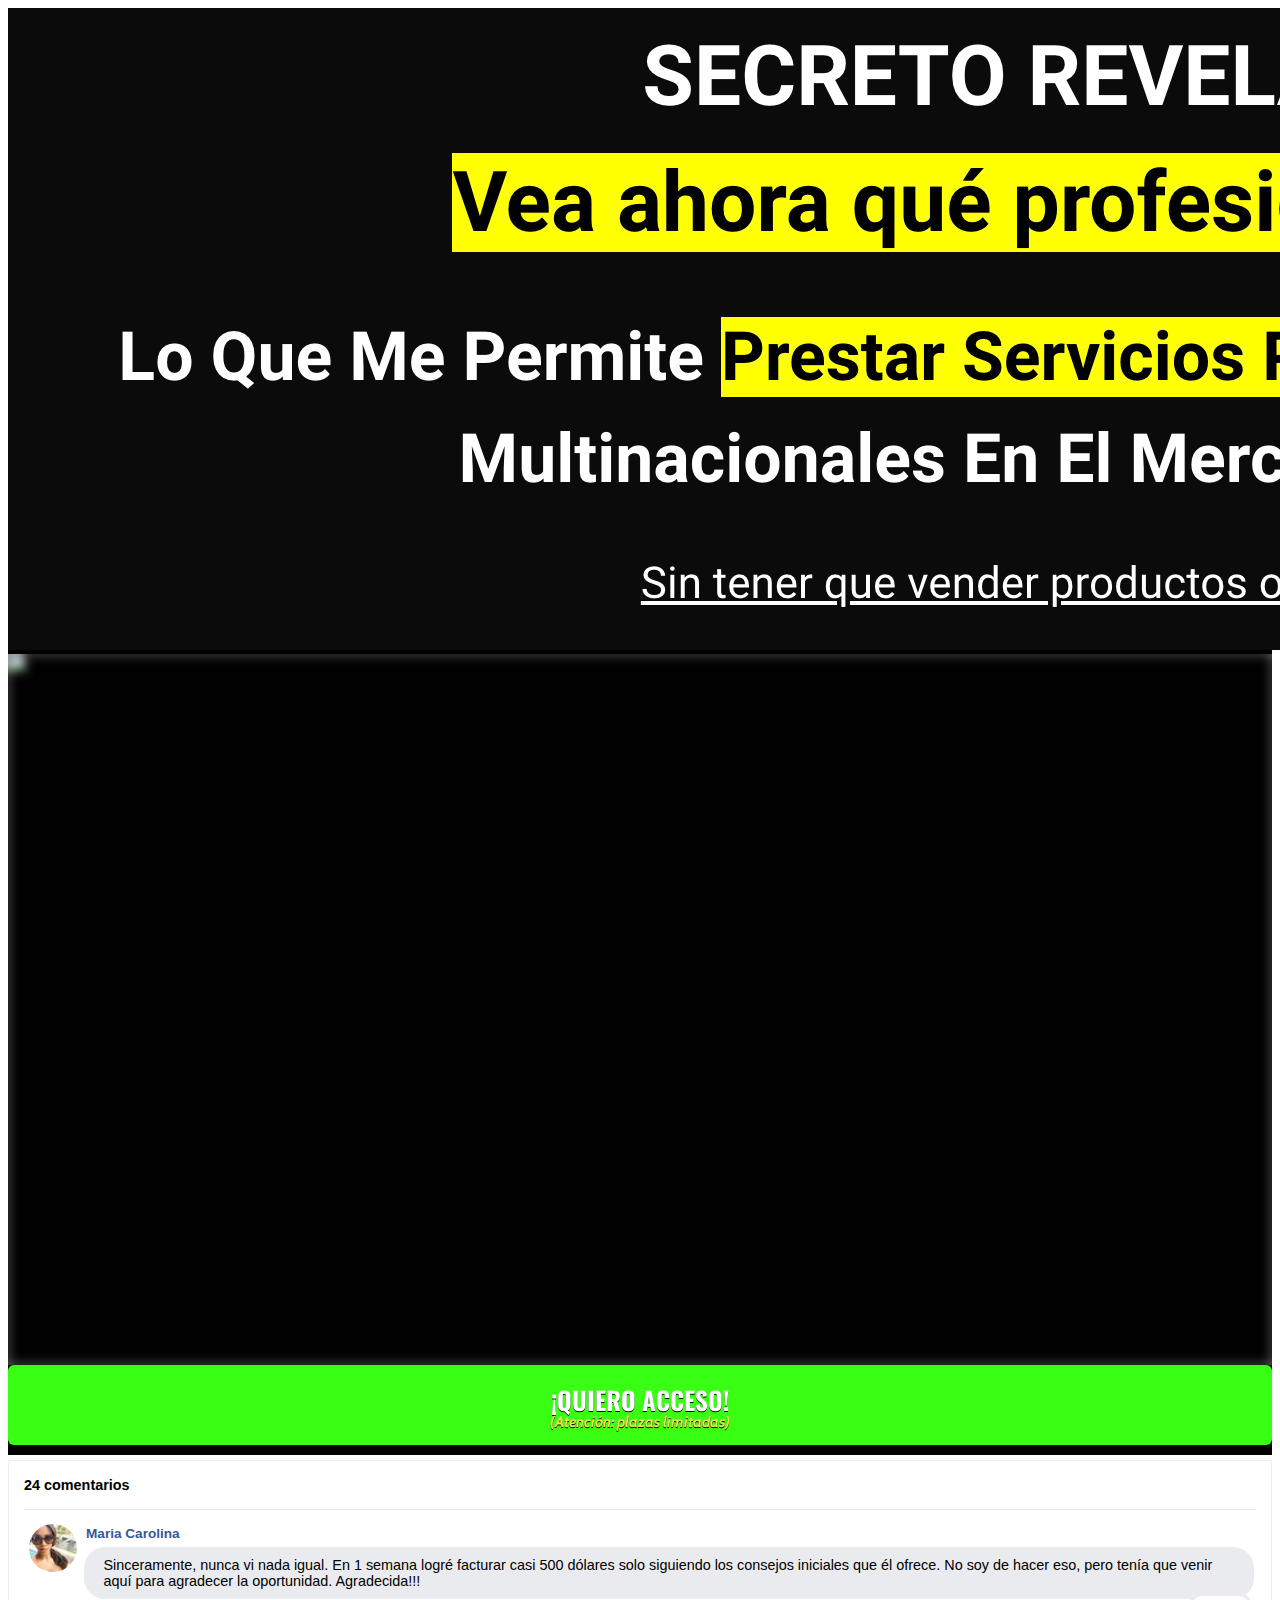
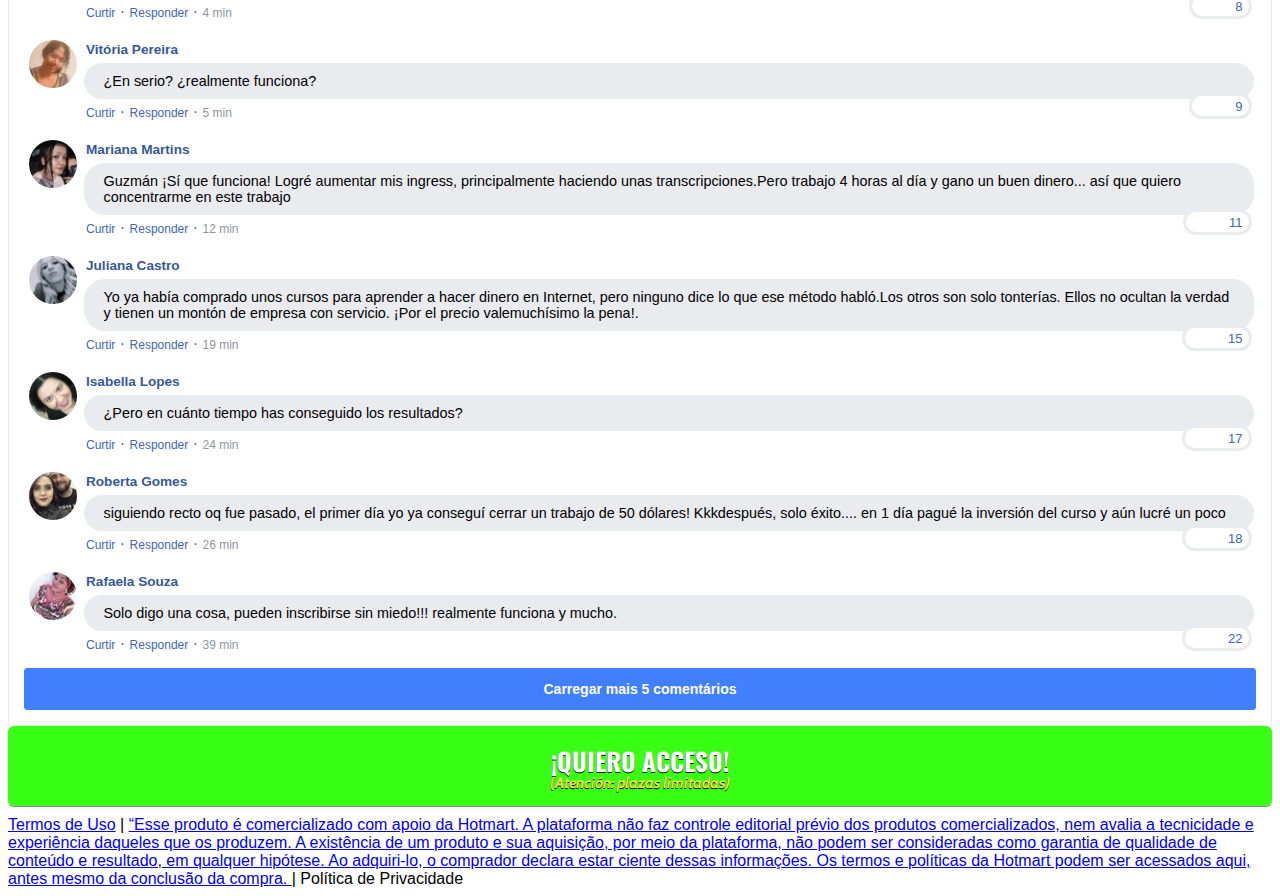
==== index.html @ 58e64d4f "Add files via upload" ====
<!DOCTYPE html>
<html lang="pt-br">
  <head>
    <meta charset="utf-8">
    <meta name="viewport" content="width=device-width, initial-scale=1, shrink-to-fit=no">

    <link rel="stylesheet" href="https://stackpath.bootstrapcdn.com/bootstrap/4.1.3/css/bootstrap.min.css" integrity="sha384-MCw98/SFnGE8fJT3GXwEOngsV7Zt27NXFoaoApmYm81iuXoPkFOJwJ8ERdknLPMO" crossorigin="anonymous">

    <link rel="preconnect" href="https://fonts.googleapis.com">
    <link rel="preconnect" href="https://fonts.gstatic.com" crossorigin>
    <link href="https://fonts.googleapis.com/css2?family=Cabin:ital,wght@0,400;0,500;0,600;0,700;1,400;1,500;1,600;1,700&family=Dosis:wght@200;300;400;500;600;700;800&family=Oswald:wght@200;300;400;500;600;700&family=Signika:wght@300;400;500;600;700&display=swap" rel="stylesheet">

    <link rel="stylesheet" href="./assets/css/com.css">

    <!-- Título da Página -->
    <title>Carrera en Digital</title>
    
    <style type="text/css">
      header {
        color: white;
        background-image: url("assets/img/bg2.jpg");
        background-color: rgba(1, 1, 1, 1);
        background-position: all;
        background-size: cover;
        background-attachment: fixed;
        background-blend-mode: darken;
      }
    </style>
    
    <!-- Meta Pixel Code -->
<script>
  !function(f,b,e,v,n,t,s)
  {if(f.fbq)return;n=f.fbq=function(){n.callMethod?
  n.callMethod.apply(n,arguments):n.queue.push(arguments)};
  if(!f._fbq)f._fbq=n;n.push=n;n.loaded=!0;n.version='2.0';
  n.queue=[];t=b.createElement(e);t.async=!0;
  t.src=v;s=b.getElementsByTagName(e)[0];
  s.parentNode.insertBefore(t,s)}(window, document,'script',
  'https://connect.facebook.net/en_US/fbevents.js');
  fbq('init', '588406929961357');
  fbq('track', 'PageView');
</script>
<noscript><img height="1" width="1" style="display:none"
  src="https://www.facebook.com/tr?id=588406929961357&ev=PageView&noscript=1"
/></noscript>
<!-- End Meta Pixel Code -->
    
  </head>
  <body>
    
    <header class="py-4">
      <div class="container">
        <div class="row justify-content-center">
          <div class="col-lg-8 text-center">
            <!-- Imagem Ultrasecreto -->
            <img class="img-fluid" src="./assets/img/headline.jpeg">

            <!-- VSL -->
            <div id="vid_6396b9e0ada4ff000920d779" style="position:relative;width:100%;padding: 56.25% 0 0;"><img id="thumb_6396b9e0ada4ff000920d779" src="https://images.converteai.net/963cc820-c5a0-4ce9-9c45-1b5279cae2fc/players/6396b9e0ada4ff000920d779/thumbnail.jpg" style="position:absolute;top:0;left:0;width:100%;height:100%;object-fit:cover;display:block;"><div id="backdrop_6396b9e0ada4ff000920d779" style="position:absolute;top:0;width:100%;height:100%;-webkit-backdrop-filter:blur(5px);backdrop-filter:blur(5px);"></div></div><script type="text/javascript" id="scr_6396b9e0ada4ff000920d779">var s=document.createElement("script");s.src="https://scripts.converteai.net/963cc820-c5a0-4ce9-9c45-1b5279cae2fc/players/6396b9e0ada4ff000920d779/player.js",s.async=!0,document.head.appendChild(s);</script>

            <!-- Botão 1 -->
            <div id="cta1" class="mt-4 d-none">
              <a href="https://pay.hotmart.com/E76317655G?checkoutMode=10" class="a-btn" style="text-decoration: none; background-color: rgb(0,128,0);">
                <span class="span-btn">¡QUIERO ACCESO!</span>
                <span class="span-btn2">(Atención: plazas limitadas)</span>
              </a>
            </div>
          </div>
        </div>
      </div>
    </header>
    <section class="comments py-4">
      <div class="container">
        <div class="row justify-content-center">
          <div class="col-lg-8">
            <div class="fb-comments" style="margin-top: 5px;">
              <div class="fb-comments-header">
                <span>24 comentarios</span>
              </div>
              <div class="fb-comments-wrapper" id="2">
                <table class="fb-comments-comment">
                  <tbody>
                    <tr>
                      <td rowspan="3" class="fb-comments-comment-img"><img
                          src="./assets/img/comentarios/m2.jpeg"></td>
                      <td>
                        <font class="fb-comments-comment-name">
                          <name>Maria Carolina</name>
                        </font>
                      </td>
                    </tr>
                    <tr>
                      <td class="fb-comments-comment-text">Sinceramente, nunca vi nada igual. En 1 semana logré facturar casi 500 dólares solo siguiendo los consejos iniciales que él ofrece. No soy de hacer eso, pero tenía que venir aquí para agradecer la oportunidad. Agradecida!!!</td>
                    </tr>
                    <tr>
                      <td class="fb-comments-comment-actions">
                        <like>Curtir</like>
                        ·
                        <reply>Responder</reply>
                        ·
                        <likes>8</likes>
                        
                        <date>4 min</date>
                      </td>
                    </tr>
                  </tbody>
                </table>
              </div>
              <div class="fb-comments-wrapper" id="3">
                <table class="fb-comments-comment">
                  <tbody>
                    <tr>
                      <td rowspan="3" class="fb-comments-comment-img"><img
                          src="./assets/img/comentarios/m3.jpeg"></td>
                      <td>
                        <font class="fb-comments-comment-name">
                          <name>Vitória Pereira</name>
                        </font>
                      </td>
                    </tr>
                    <tr>
                      <td class="fb-comments-comment-text">¿En serio? ¿realmente funciona?</td>
                    </tr>
                    <tr>
                      <td class="fb-comments-comment-actions">
                        <like>Curtir</like>
                        ·
                        <reply>Responder</reply>
                        ·
                        <likes>9</likes>
                        
                        <date>5 min</date>
                      </td>
                    </tr>
                  </tbody>
                </table>
              </div>
              <div class="fb-comments-wrapper" id="4">
                <table class="fb-comments-comment">
                  <tbody>
                    <tr>
                      <td rowspan="3" class="fb-comments-comment-img"><img
                          src="./assets/img/comentarios/m4.jpeg"></td>
                      <td>
                        <font class="fb-comments-comment-name">
                          <name>Mariana Martins</name>
                        </font>
                      </td>
                    </tr>
                    <tr>
                      <td class="fb-comments-comment-text">Guzmán ¡Sí que funciona! Logré aumentar mis ingress, principalmente haciendo unas transcripciones.Pero trabajo 4 horas al día y gano un buen dinero... así que quiero concentrarme en este trabajo</td>
                    </tr>
                    <tr>
                      <td class="fb-comments-comment-actions">
                        <like>Curtir</like>
                        ·
                        <reply>Responder</reply>
                        ·
                        <likes>11</likes>
                        
                        <date>12 min</date>
                      </td>
                    </tr>
                  </tbody>
                </table>
              </div>
              <div class="fb-comments-wrapper" id="5">
                <table class="fb-comments-comment">
                  <tbody>
                    <tr>
                      <td rowspan="3" class="fb-comments-comment-img"><img
                          src="./assets/img/comentarios/m5.jpeg"></td>
                      <td>
                        <font class="fb-comments-comment-name">
                          <name>Juliana Castro</name>
                        </font>
                      </td>
                    </tr>
                    <tr>
                      <td class="fb-comments-comment-text">Yo ya había comprado unos cursos para aprender a hacer dinero en Internet, pero ninguno dice lo que ese método habló.Los otros son solo tonterías. Ellos no ocultan la verdad y tienen un montón de empresa con servicio. ¡Por el precio valemuchísimo la pena!.</td>
                    </tr>
                    <tr>
                      <td class="fb-comments-comment-actions">
                        <like>Curtir</like>
                        ·
                        <reply>Responder</reply>
                        ·
                        <likes>15</likes>
                        
                        <date>19 min</date>
                      </td>
                    </tr>
                  </tbody>
                </table>
              </div>
              <div class="fb-comments-wrapper" id="6">
                <table class="fb-comments-comment">
                  <tbody>
                    <tr>
                      <td rowspan="3" class="fb-comments-comment-img"><img
                          src="./assets/img/comentarios/m6.jpeg"></td>
                      <td>
                        <font class="fb-comments-comment-name">
                          <name>Isabella Lopes</name>
                        </font>
                      </td>
                    </tr>
                    <tr>
                      <td class="fb-comments-comment-text">¿Pero en cuánto tiempo has conseguido los resultados?</td>
                    </tr>
                    <tr>
                      <td class="fb-comments-comment-actions">
                        <like>Curtir</like>
                        ·
                        <reply>Responder</reply>
                        ·
                        <likes>17</likes>
                        
                        <date>24 min</date>
                      </td>
                    </tr>
                  </tbody>
                </table>
              </div>
              <div class="fb-comments-wrapper" id="7">
                <table class="fb-comments-comment">
                  <tbody>
                    <tr>
                      <td rowspan="3" class="fb-comments-comment-img"><img
                          src="./assets/img/comentarios/m7.jpeg"></td>
                      <td>
                        <font class="fb-comments-comment-name">
                          <name>Roberta Gomes</name>
                        </font>
                      </td>
                    </tr>
                    <tr>
                      <td class="fb-comments-comment-text">siguiendo recto oq fue pasado, el primer día yo ya conseguí cerrar un trabajo de 50 dólares! Kkkdespués, solo éxito.... en 1 día pagué la inversión del curso y aún lucré un poco</td>
                    </tr>
                    <tr>
                      <td class="fb-comments-comment-actions">
                        <like>Curtir</like>
                        ·
                        <reply>Responder</reply>
                        ·
                        <likes>18</likes>
                        
                        <date>26 min</date>
                      </td>
                    </tr>
                  </tbody>
                </table>
              </div>
              <div class="fb-comments-wrapper" id="9">
                <table class="fb-comments-comment">
                  <tbody>
                    <tr>
                      <td rowspan="3" class="fb-comments-comment-img"><img
                          src="./assets/img/comentarios/m11.jpeg">
                      </td>
                      <td>
                        <font class="fb-comments-comment-name">
                          <name>Rafaela Souza</name>
                        </font>
                      </td>
                    </tr>
                    <tr>
                      <td class="fb-comments-comment-text">Solo digo una cosa, pueden inscribirse sin miedo!!! realmente funciona y mucho.</td>
                    </tr>
                    <tr>
                      <td class="fb-comments-comment-actions">
                        <like>Curtir</like>
                        ·
                        <reply>Responder</reply>
                        ·
                        <likes>22</likes>
                        
                        <date>39 min</date>
                      </td>
                    </tr>
                  </tbody>
                </table>
              </div>
              <button class="fb-comments-loadmore" onclick="javascript:loadMore();">Carregar mais 5 comentários</button>
              <div style="display:none" id="more">
                <div class="fb-comments-wrapper">
                  <table class="fb-comments-comment" id="10">
                    <tbody>
                      <tr>
                        <td rowspan="3" class="fb-comments-comment-img"><img
                            src="./assets/img/comentarios/m12.jpeg">
                        </td>
                        <td>
                          <font class="fb-comments-comment-name">
                            <name>Ana Sofia</name>
                          </font>
                        </td>
                      </tr>
                      <tr>
                        <td class="fb-comments-comment-text">Solo de haber seguido la pista de transcripción ya conseguí cerrar puestos en menos de 1 día... sensacional! Yo pensaba que no podría porque no sé inglés, pero no hace falta, es muy fácil de seguir... Internet es una madre!!</td>
                      </tr>
                      <tr>
                        <td class="fb-comments-comment-actions">
                          <like>Curtir</like>
                          ·
                          <reply>Responder</reply>
                          ·
                          <likes>41</likes>
                          
                          <date>1 h</date>
                        </td>
                      </tr>
                    </tbody>
                  </table>
                </div>
                <div class="fb-comments-wrapper" id="11">
                  <table class="fb-comments-comment">
                    <tbody>
                      <tr>
                        <td rowspan="3" class="fb-comments-comment-img"><img
                            src="./assets/img/comentarios/m15.jpeg">
                        </td>
                        <td>
                          <font class="fb-comments-comment-name">
                            <name>Laura Flores</name>
                          </font>
                        </td>
                      </tr>
                      <tr>
                        <td class="fb-comments-comment-text">Miren, chicos. me siento obligada a decir esto. Yo era una persona que ya había intentado mucho para ganar dinero en Internet y solo se sentía frustrada por no tener resultados. No tengo paciencia para vender cosas a la gente, ofrecerlas, indicarles. Nunca me fue bien con estos cursos. ¡Eso genera ansiedad! Estoy seguro de que muchos de ustedes lo han sentido: ¡demasiada información y ni siquiera saben por dónde empezar! El Carrera de los Sueños es una luz al final del túnel para quien cree que no puede hacer nada. Ellos dan toda la base en un paso a paso para poder hacer el primer dinero rápidamente! No estoy ganando nada para decir esto, solo me sentí obligada a compartirlo con ustedes. ¡Sólo gratitud y espero que todos lo logren también!</td>
                      </tr>
                      <tr>
                        <td class="fb-comments-comment-actions">
                          <like>Curtir</like>
                          ·
                          <reply>Responder</reply>
                          ·
                          <likes>40</likes>
                          
                          <date>1 h</date>
                        </td>
                      </tr>
                    </tbody>
                  </table>
                </div>
                <div class="fb-comments-wrapper" id="12">
                  <table class="fb-comments-comment">
                    <tbody>
                      <tr>
                        <td rowspan="3" class="fb-comments-comment-img"><img
                            src="./assets/img/comentarios/m16.jpeg">
                        </td>
                        <td>
                          <font class="fb-comments-comment-name">
                            <name>Daniela Costa</name>
                          </font>
                        </td>
                      </tr>
                      <tr>
                        <td class="fb-comments-comment-text">Muito Obrigada tem me ajudado e muito,Adorei ...🌹🥰🙋</td>
                      </tr>
                      <tr>
                        <td class="fb-comments-comment-actions">
                          <like>Curtir</like>
                          ·
                          <reply>Responder</reply>
                          ·
                          <likes>47</likes>
                          
                          <date>1 h</date>
                        </td>
                      </tr>
                    </tbody>
                  </table>
                </div>
                <div class="fb-comments-wrapper" id="13">
                  <table class="fb-comments-comment">
                    <tbody>
                      <tr>
                        <td rowspan="3" class="fb-comments-comment-img"><img
                            src="./assets/img/comentarios/m17.jpeg"></td>
                        <td>
                          <font class="fb-comments-comment-name">
                            <name>Juliana Dias</name>
                          </font>
                        </td>
                      </tr>
                      <tr>
                        <td class="fb-comments-comment-text">¡Gracias! ¡Voy a comprar aquí!</td>
                      </tr>
                      <tr>
                        <td class="fb-comments-comment-actions">
                          <like>Curtir</like>
                          ·
                          <reply>Responder</reply>
                          ·
                          <likes>50</likes>
                          
                          <date>1 h</date>
                        </td>
                      </tr>
                    </tbody>
                  </table>
                </div>
                <div class="fb-comments-wrapper">
                  <table class="fb-comments-comment" id="14">
                    <tbody>
                      <tr>
                        <td rowspan="3" class="fb-comments-comment-img"><img
                            src="./assets/img/comentarios/m18.jpeg">
                        </td>
                        <td>
                          <font class="fb-comments-comment-name">
                            <name>Isabelle Correia</name>
                          </font>
                        </td>
                      </tr>
                      <tr>
                        <td class="fb-comments-comment-text">Mi hermano hizo 400 dólares en 15 dias... voi a começar hj rsrs</td>
                      </tr>
                      <tr>
                        <td class="fb-comments-comment-actions">
                          <like>Curtir</like>
                          ·
                          <reply>Responder</reply>
                          ·
                          <likes>66</likes>
                          
                          <date>1 h</date>
                        </td>
                      </tr>
                    </tbody>
                  </table>
                </div>
              </div>
            </div>
            <!-- Botão 2 -->
            <div id="cta2" class="mt-4 d-none">
              <a href="https://pay.hotmart.com/E76317655G?checkoutMode=10" class="a-btn" style="text-decoration: none;">
                <span class="span-btn">¡QUIERO ACCESO!</span>
                <span class="span-btn2">(Atención: plazas limitadas)</span>
              </a>
            </div>
          </div>
        </div>
      </div>
    </section>

    <footer class="bg-dark py-3 text-center">
      <div class="text-white"><a href="termos.html" class="text-white">Termos de Uso</a> | <a href="privacidade.html" class="text-white">“Esse produto é comercializado com apoio da Hotmart. A plataforma não faz controle editorial prévio dos produtos comercializados, nem avalia a tecnicidade e experiência daqueles que os produzem. A existência de um produto e sua aquisição, por meio da plataforma, não podem ser consideradas como garantia de qualidade de conteúdo e resultado, em qualquer hipótese. Ao adquiri-lo, o comprador declara estar ciente dessas informações. Os termos e políticas da Hotmart podem ser acessados aqui, antes mesmo da conclusão da compra. </a> | Política de Privacidade</a></div>
    </footer>

    <script type="text/javascript">
      setTimeout(() => {document.getElementById("cta1").classList.remove("d-none"); document.getElementById("cta2").classList.remove("d-none")}, 791000); // temporização da Call to Action (em milissegundos)
    </script>

    <script src="https://code.jquery.com/jquery-3.3.1.slim.min.js" integrity="sha384-q8i/X+965DzO0rT7abK41JStQIAqVgRVzpbzo5smXKp4YfRvH+8abtTE1Pi6jizo" crossorigin="anonymous"></script>
    <script src="https://cdnjs.cloudflare.com/ajax/libs/popper.js/1.14.3/umd/popper.min.js" integrity="sha384-ZMP7rVo3mIykV+2+9J3UJ46jBk0WLaUAdn689aCwoqbBJiSnjAK/l8WvCWPIPm49" crossorigin="anonymous"></script>
    <script src="https://stackpath.bootstrapcdn.com/bootstrap/4.1.3/js/bootstrap.min.js" integrity="sha384-ChfqqxuZUCnJSK3+MXmPNIyE6ZbWh2IMqE241rYiqJxyMiZ6OW/JmZQ5stwEULTy" crossorigin="anonymous"></script>
    <script src="./assets/js/com.js"></script>
  </body>
</html>
---- assets/css/com.css ----
@media (max-width: 768px) {
  .video-player {
    width: 100%;
    background: 0 0;
  }
  .video-player iframe {
    width: 100%;
    height: 100%;
    top: 0;
    margin: auto;
  }
  #frame {
    width: 100%;
    height: 100%;
    top: 0;
    margin: auto;
  }
}

* {
  font-family: helvetica, arial, sans-serif;
}

body {
  font-size: 16px;
  style="background-color: #FF0555;
}

.fb-comments {
  border: 1px solid #e9ebee;
  border-radius: 3px;
  padding: 0 15px;
  padding-bottom: 15px;
  margin: auto;
  position: relative;
  background-color: #FF000;
  color: #4267b2;
}

.fb-comments-header {
  padding: 15px 0;
  border-bottom: 1px solid #e9ebee;
}

.fb-comments-header span {
  color: #000;
  font-weight: 700;
  font-size: 0.9em;
}

.fb-comments-comment {
  border: none;
  padding: 0;
  margin: 10px 0;
  width: 100%;
}

.fb-comments-reply-wrapper {
  margin-left: 60px;
  border-left: 1px dotted #e9ebee;
  padding-left: 5px;
}

tr,
td {
  border: none;
  margin: 0;
}

td {
  padding: 2.5px;
}

tr {
  padding: 2.5px 0;
}

.fb-comments-comment-img {
  vertical-align: top;
  width: 48px;
  padding-right: 5px;
}

.fb-comments-comment-img img {
  max-width: 48px;
  border-radius: 25px;
}

.fb-comments-comment-name {
  font-size: 0.85em;
}

.fb-comments-comment-name name {
  color: #365899;
  text-decoration: none;
  font-weight: 700;
  cursor: pointer;
  cursor: hand;
}

.fb-comments-comment-name name:hover {
  text-decoration: underline;
}

.fb-comments-comment-name occupation {
  color: #90949c;
}

.fb-comments-comment-text {
  font-size: 0.9em;
  color: #000;
  border-radius: 21px;
  background-color: #eaebef;
  padding: 10px 20px;
}

.fb-comments-comment-actions like,
.fb-comments-comment-actions reply {
  font-size: 0.75em;
  color: #4267b2;
  text-decoration: none;
  cursor: pointer;
  cursor: hand;
}

.fb-comments-comment-actions like.liked {
  color: #90949c;
}

.fb-comments-comment-actions like:hover,
.fb-comments-comment-actions reply:hover {
  text-decoration: underline;
}

.fb-comments-comment-actions likes {
  font-size: 13px;
  background: url(https://cloudcode.site/likes.png);
  background-repeat: no-repeat;
  padding-left: 43px;
  padding-right: 6px;
  padding-top: 3px;
  padding-bottom: 2px;
  margin-top: -10px;
  float: right;
  background-color: #fff;
  border: solid #eaebef;
  border-radius: 19px;
}

.fb-comments-comment-actions date {
  font-size: 0.75em;
  color: #90949c;
  text-decoration: none;
  cursor: pointer;
  cursor: hand;
}

.fb-comments-comment-actions date:hover {
  text-decoration: underline;
}

.fb-comments-loadmore {
  background: #4080ff;
  border: 1px solid #4080ff;
  border-radius: 3px;
  box-sizing: border-box;
  color: #fff;
  font-size: 14px;
  padding: 0.875em;
  text-shadow: none;
  width: 100%;
  font-weight: 700;
  cursor: hand;
  cursor: pointer;
}

.fb-reply-input {
  border: 1px solid lightgrey;
  border-radius: 3px;
  width: 100%;
  padding: 5px 7.5px;
  font-size: 0.75em;
  color: #000;
  outline: none;
}

.fb-reply-input:hover,
.fb-reply-button:hover {
  outline: none;
}

.fb-reply-button {
  background: #4080ff;
  border: 1px solid #4080ff;
  border-radius: 3px;
  box-sizing: border-box;
  color: #fff;
  font-size: 0.75em;
  padding: 5px 7.5px;
  text-shadow: none;
  width: 100%;
  font-weight: 700;
  cursor: hand;
  cursor: pointer;
  outline: none;
}

.bbtn {
  width: 100%;
  max-width: 449px;
}

@media (max-width: 768px) {
  .video-player {
    margin-top: 0 !important;
  }
}

.a-btn {
      text-decoration: none;
      -webkit-font-smoothing: antialiased;
      margin: 0;
      border: 0; 
      font: inherit; 
      vertical-align: baseline;
      color: #2e82bc; 
      outline: 0; 
      line-height: 1; 
      text-align: center; 
      position:relative!important; display: inline-block!important;
      border-style: solid; 
      width: 100%; padding-left: 0!important; padding-right: 0!important; 
      margin-bottom: 10px; 
      padding: 22px 44px; border-color: #ff5535; border-width: 0px; 
      border-radius: 6px; 
      background: linear-gradient(to bottom, #39ff14 0%, #39ff14 100%); 
      box-shadow: 0px 1px 1px 0px rgba(0,0,0,0.5); 
      text-decoration: none!important;
    }
    .span-btn {
      text-decoration: none;
      -webkit-font-smoothing: antialiased; 
      text-align: center;
      margin: 0; 
      border: 0; 
      font: inherit;
      vertical-align: baseline;
      display: block; 
      position: relative; 
      z-index: 1; 
      padding: 0 15px; 
      white-space: normal; 
      font-size: 25px;
      color: #ffffff; 
      font-family: Oswald; 
      font-weight: bold; 
      text-shadow: #000000 0px 1px 0px;
      text-decoration: none;
    }
    .span-btn2 {
      -webkit-font-smoothing: antialiased; 
      text-align: center;
      padding: 0; border: 0;
      font: inherit; 
      vertical-align: baseline; 
      display: block; 
      position: relative;
      z-index: 1; 
      margin: .2em 0 -.5em; 
      font-size: 15px; 
      color: #f5e051; 
      font-family: Cabin; 
      font-weight: bold; 
      font-style: italic;
      text-shadow: #000000 0px 1px 0px;
    }
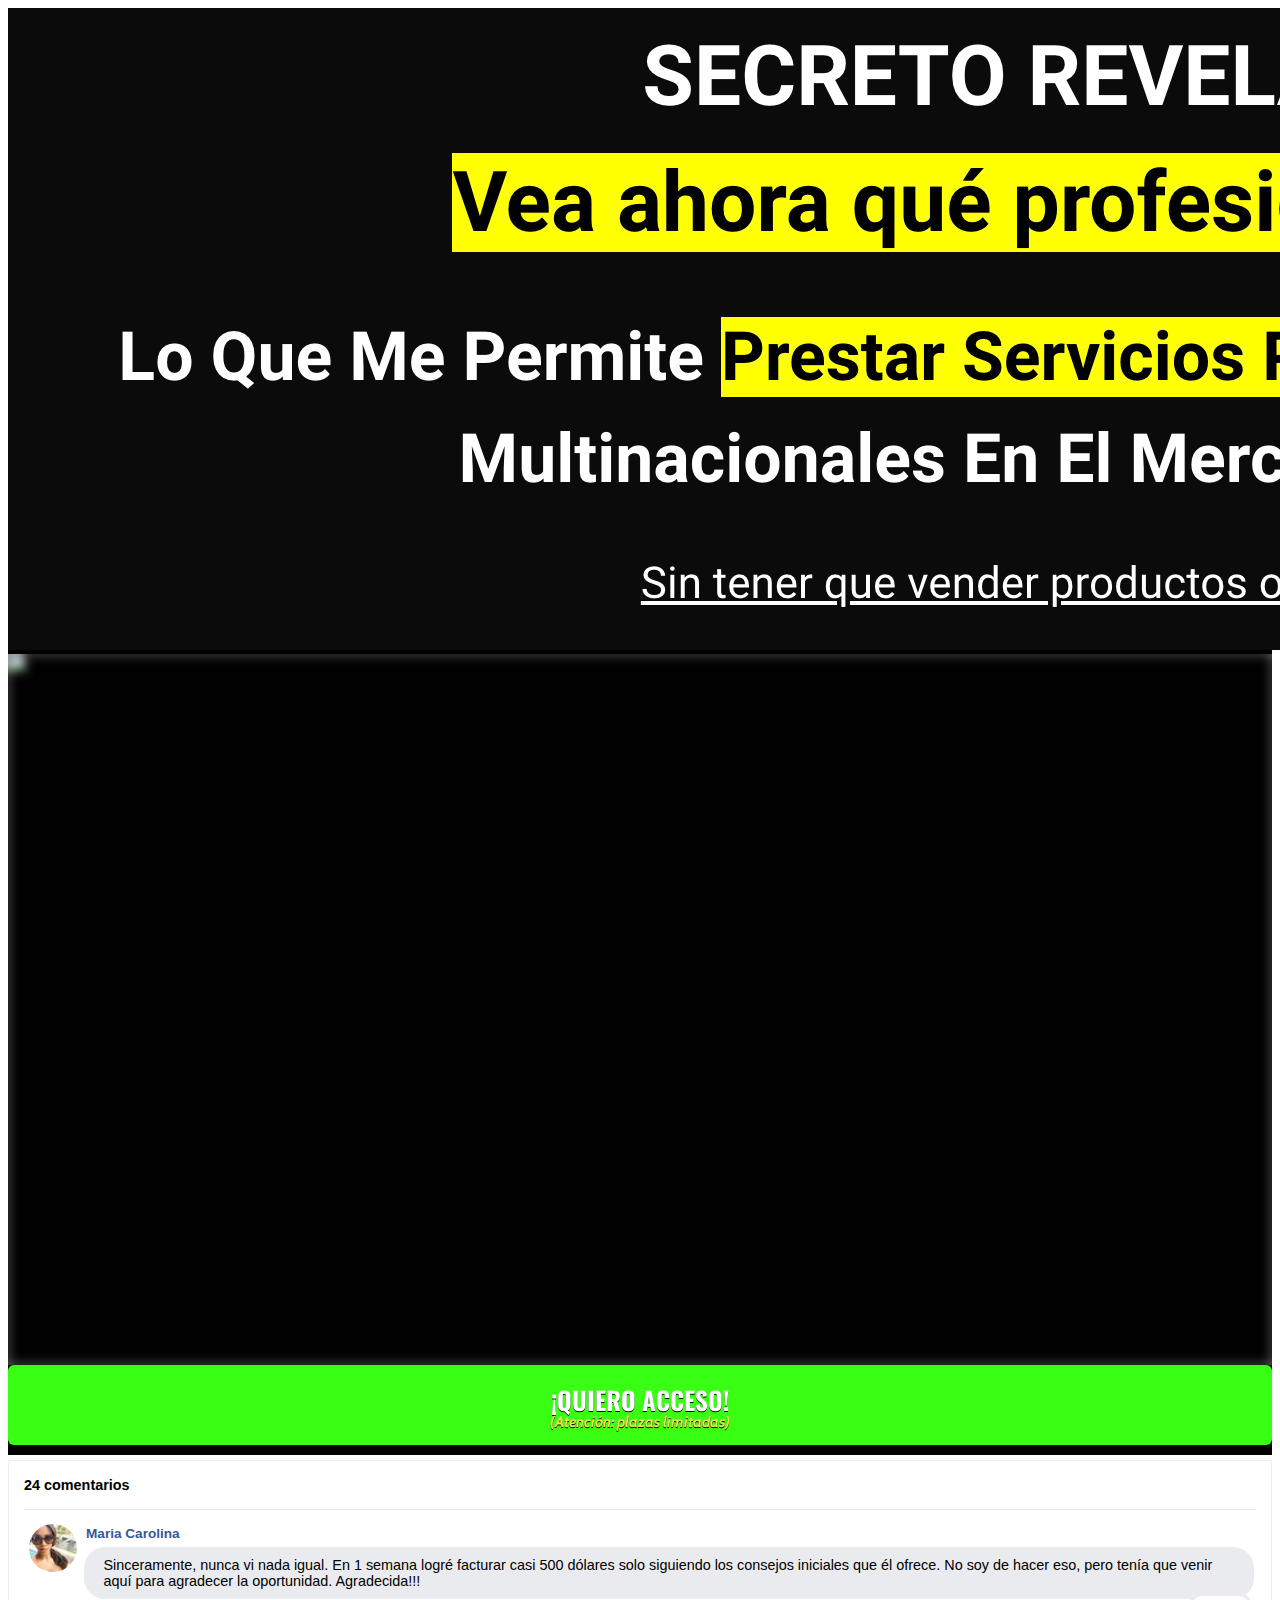
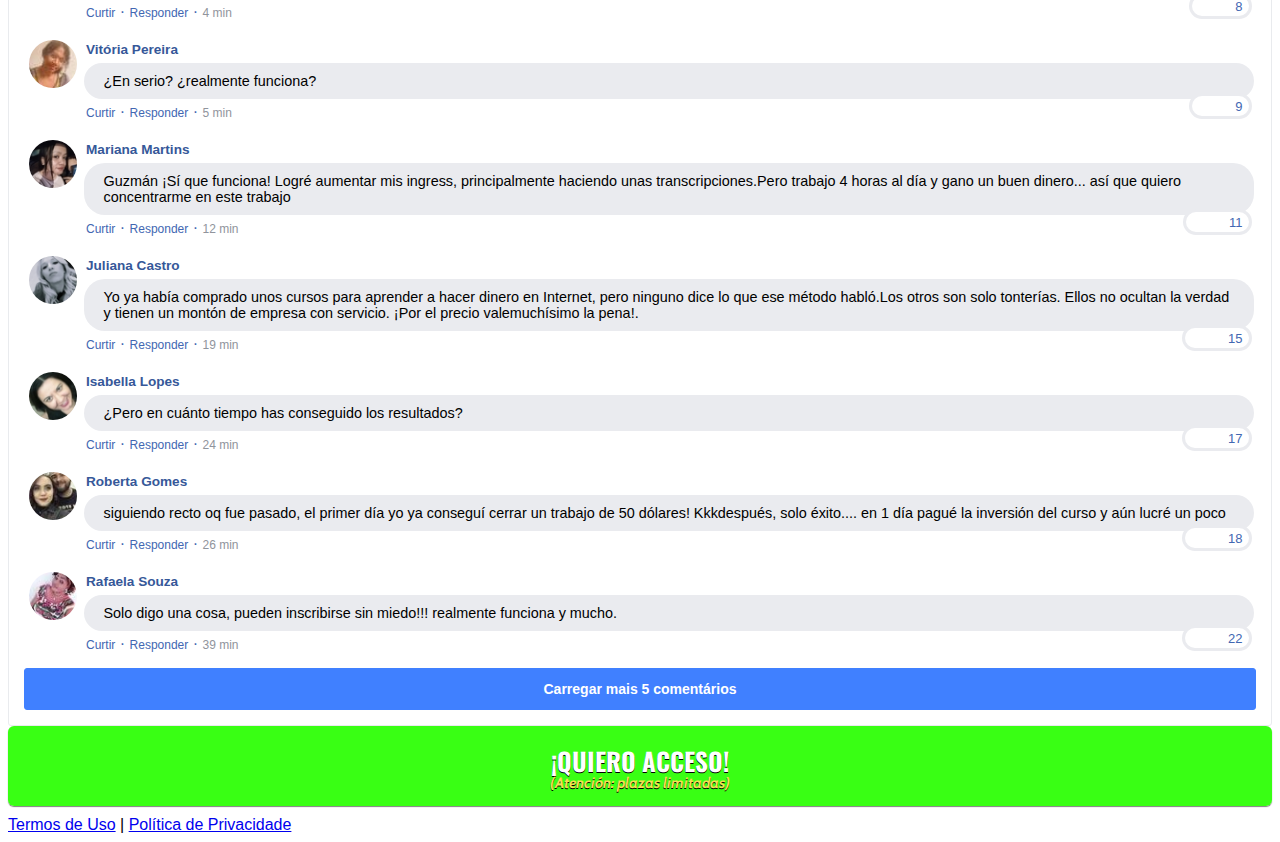
==== commit 7c382e03: "Add files via upload" ====
--- a/index.html
+++ b/index.html
@@ -28,22 +28,25 @@
     </style>
     
     <!-- Meta Pixel Code -->
-<script>
-  !function(f,b,e,v,n,t,s)
-  {if(f.fbq)return;n=f.fbq=function(){n.callMethod?
-  n.callMethod.apply(n,arguments):n.queue.push(arguments)};
-  if(!f._fbq)f._fbq=n;n.push=n;n.loaded=!0;n.version='2.0';
-  n.queue=[];t=b.createElement(e);t.async=!0;
-  t.src=v;s=b.getElementsByTagName(e)[0];
-  s.parentNode.insertBefore(t,s)}(window, document,'script',
-  'https://connect.facebook.net/en_US/fbevents.js');
-  fbq('init', '588406929961357');
-  fbq('track', 'PageView');
-</script>
-<noscript><img height="1" width="1" style="display:none"
-  src="https://www.facebook.com/tr?id=588406929961357&ev=PageView&noscript=1"
-/></noscript>
-<!-- End Meta Pixel Code -->
+    <script>
+      !function(f,b,e,v,n,t,s)
+      {if(f.fbq)return;n=f.fbq=function(){n.callMethod?
+      n.callMethod.apply(n,arguments):n.queue.push(arguments)};
+      if(!f._fbq)f._fbq=n;n.push=n;n.loaded=!0;n.version='2.0';
+      n.queue=[];t=b.createElement(e);t.async=!0;
+      t.src=v;s=b.getElementsByTagName(e)[0];
+      s.parentNode.insertBefore(t,s)}(window, document,'script',
+      'https://connect.facebook.net/en_US/fbevents.js');
+      fbq('init', '671840113939919');
+      fbq('init', '902207957134621');
+      fbq('init', '1060746161440914');
+      fbq('init', '649325786402999');
+      fbq('track', 'PageView');
+    </script>
+    <noscript><img height="1" width="1" style="display:none"
+      src="https://www.facebook.com/tr?id=671840113939919&ev=PageView&noscript=1"
+    /></noscript>
+    <!-- End Meta Pixel Code -->
     
   </head>
   <body>
@@ -447,7 +450,7 @@
     </section>
 
     <footer class="bg-dark py-3 text-center">
-      <div class="text-white"><a href="termos.html" class="text-white">Termos de Uso</a> | <a href="privacidade.html" class="text-white">“Esse produto é comercializado com apoio da Hotmart. A plataforma não faz controle editorial prévio dos produtos comercializados, nem avalia a tecnicidade e experiência daqueles que os produzem. A existência de um produto e sua aquisição, por meio da plataforma, não podem ser consideradas como garantia de qualidade de conteúdo e resultado, em qualquer hipótese. Ao adquiri-lo, o comprador declara estar ciente dessas informações. Os termos e políticas da Hotmart podem ser acessados aqui, antes mesmo da conclusão da compra. </a> | Política de Privacidade</a></div>
+      <div class="text-white"><a href="termos.html" class="text-white">Termos de Uso</a> | <a href="privacidade.html" class="text-white">Política de Privacidade</a></div>
     </footer>
 
     <script type="text/javascript">
